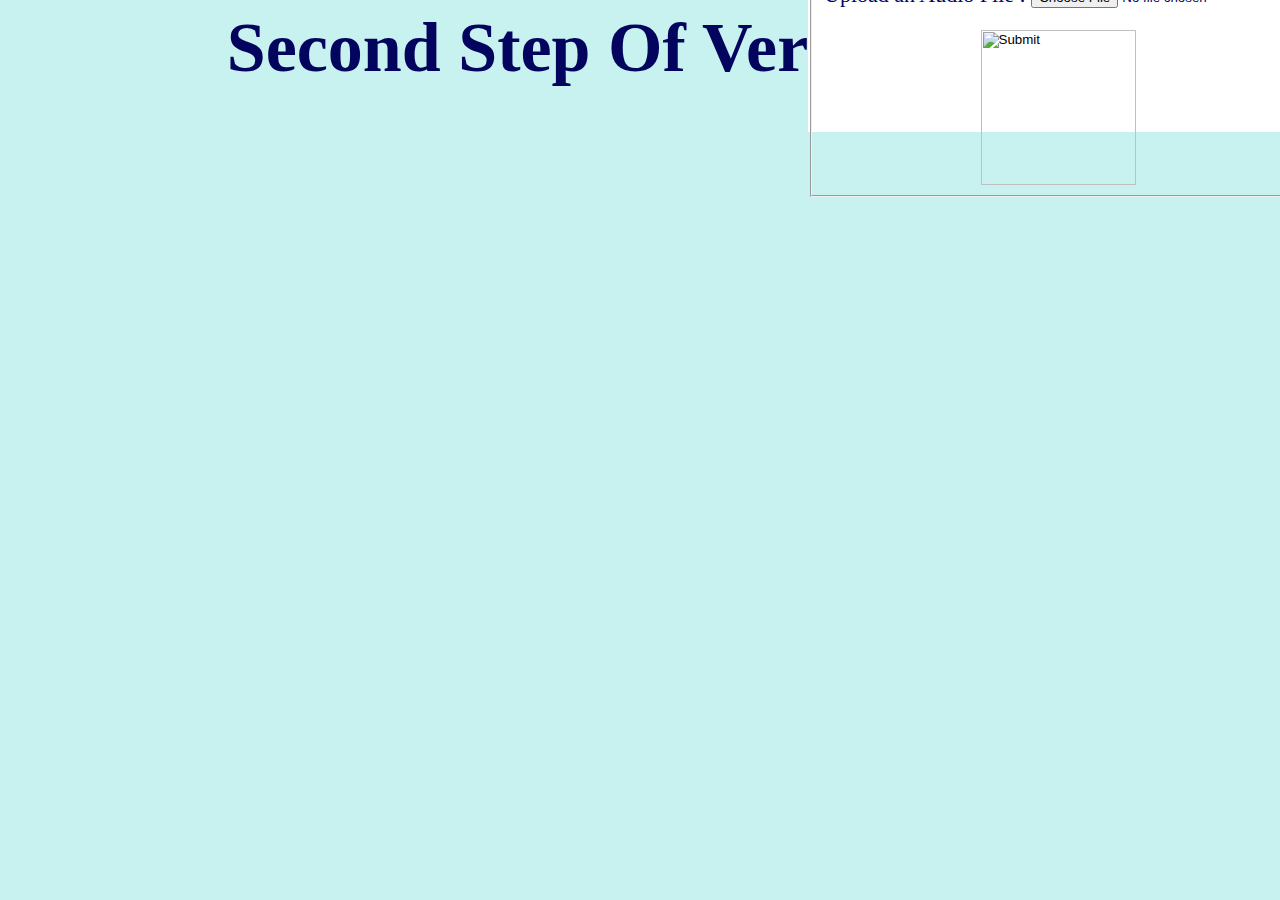
==== verification.html @ 7c0f33a8 "Add files via upload" ====
<html lang="en">
<head>
    <meta charset="UTF-8">
    <meta http-equiv="X-UA-Compatible" content="IE=edge">
    <meta name="viewport" content="width=device-width, initial-scale=1.0">
    <title>Verify It's You</title>
    <link rel="stylesheet" href="css/style1.css">
</head>
<body>
    <h1 class="head">Second Step Of Verification</h1>
    <img class="img" src="img/biometric.jpg" alt="">
    <div class="biometric">
        <fieldset>
            <h1 id="subhead">Voice Biometric Authentication</h1>
            <p class="input">Vocalize the Passcode : </p>
            <button id="button">Record</button><br>
            <h2>OR</h2>
            <p class="input">Upload an Audio File : <input type="file" name="audio" value="" required></p>
            <input type="image" name="login" id="" src="img/login.jpeg" width="155px" >
        </fieldset>
    </div>
    <img class="image" src="img/voice.jpeg" alt="">
    
</body>
</html>
---- css/style1.css ----
body{
    background-color: #C8F2EF;
    text-align: center;
}
.head{
    color: #03045E;
    font-size: 70;
    font-family:cursive;
}
.img{
    position: relative;
    right: 250px;
}
.biometric{
    color: #03045E;
    background-color: white;
    position: relative;
    left: 800px;
    bottom: 393px;
    height: 390px;
    width: 500px;
    border: #03045E;
    border-width: 5px;
}
#subhead{
    color: red;
    font-size: 35;
}
.input{
    font-size: 22;
    text-align: left;
}
#button{
    font-size: 20;
}
.image{
    position: relative;
    bottom: 200px;
}
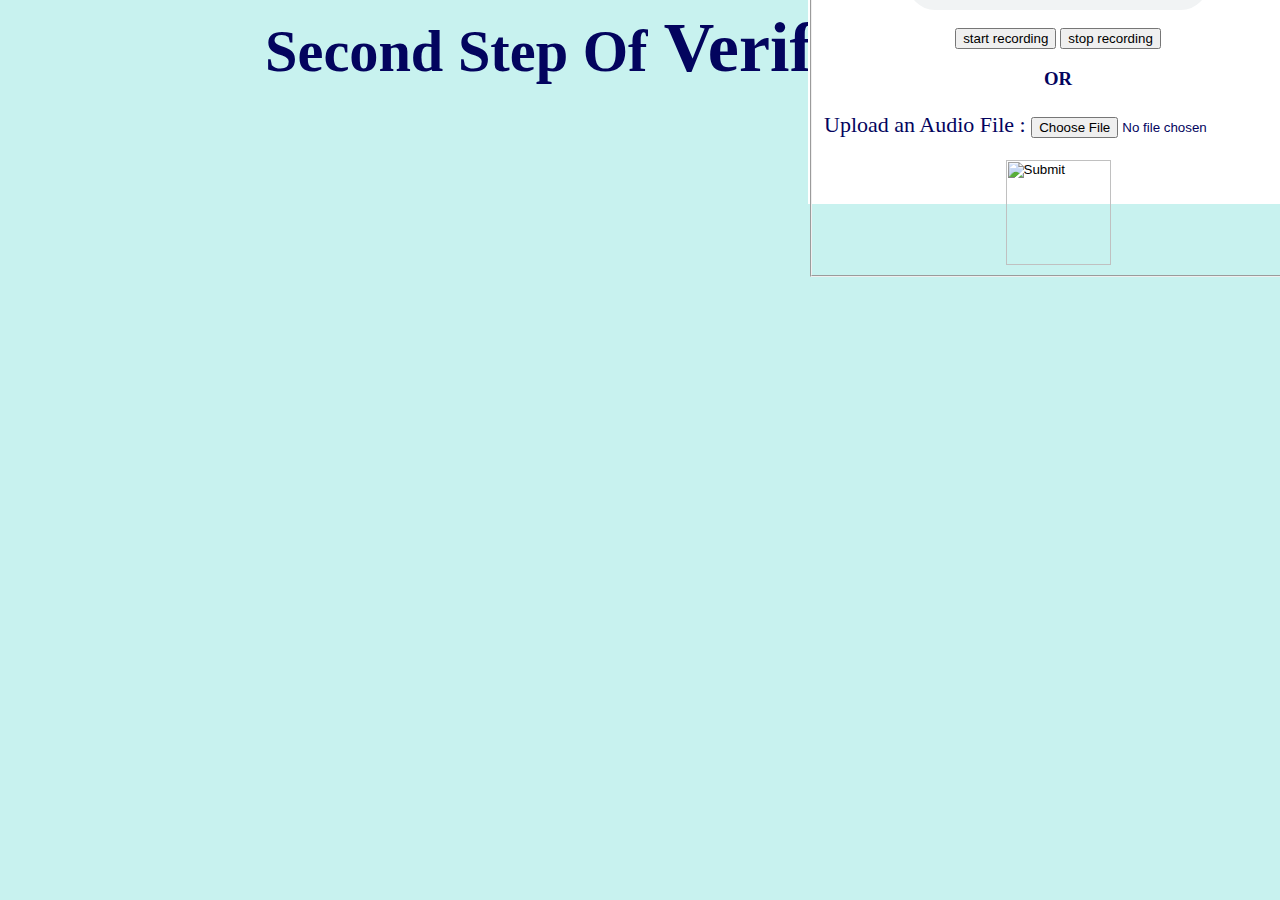
==== commit 1ed58989: "Add files via upload" ====
--- a/verification.html
+++ b/verification.html
@@ -4,22 +4,81 @@
     <meta http-equiv="X-UA-Compatible" content="IE=edge">
     <meta name="viewport" content="width=device-width, initial-scale=1.0">
     <title>Verify It's You</title>
-    <link rel="stylesheet" href="css/style1.css">
+    
+    <link href="https://cdn.jsdelivr.net/npm/bootstrap@5.1.3/dist/css/bootstrap.min.css" rel="stylesheet" integrity="sha384-1BmE4kWBq78iYhFldvKuhfTAU6auU8tT94WrHftjDbrCEXSU1oBoqyl2QvZ6jIW3" crossorigin="anonymous">
+    <script src="https://cdn.jsdelivr.net/npm/bootstrap@5.1.3/dist/js/bootstrap.bundle.min.js" integrity="sha384-ka7Sk0Gln4gmtz2MlQnikT1wXgYsOg+OMhuP+IlRH9sENBO0LRn5q+8nbTov4+1p" crossorigin="anonymous"></script>
+    <script src="https://cdn.jsdelivr.net/npm/@popperjs/core@2.10.2/dist/umd/popper.min.js" integrity="sha384-7+zCNj/IqJ95wo16oMtfsKbZ9ccEh31eOz1HGyDuCQ6wgnyJNSYdrPa03rtR1zdB" crossorigin="anonymous"></script>
+    <script src="https://cdn.jsdelivr.net/npm/bootstrap@5.1.3/dist/js/bootstrap.min.js" integrity="sha384-QJHtvGhmr9XOIpI6YVutG+2QOK9T+ZnN4kzFN1RtK3zEFEIsxhlmWl5/YESvpZ13" crossorigin="anonymous"></script>
+	<link rel="stylesheet" href="css/style1.css">
 </head>
 <body>
-    <h1 class="head">Second Step Of Verification</h1>
-    <img class="img" src="img/biometric.jpg" alt="">
-    <div class="biometric">
+    <h1 class="head">
+  
+  <small class="text-muted">Second Step Of</small>
+        Verification
+</h1>
+    <br><br>
+    <div class="container">
+    <div class="row">
+        <div class="col-lg-6 col-md-12 col-12" >
+            
+    <img class="img-fluid" src="img/biometric.jpg" alt=""></div><br><br>
+    <div class=" col-lg-6 col-md-12 col-12 biometric container border border-info">
         <fieldset>
             <h1 id="subhead">Voice Biometric Authentication</h1>
             <p class="input">Vocalize the Passcode : </p>
-            <button id="button">Record</button><br>
-            <h2>OR</h2>
+            
+    		<audio controls autoplay></audio>
+    		<script type="text/javascript" src="recorder.js"> </script>
+                  <br>  <br>
+    		<input onclick="startRecording()" type="button" value="start recording" />
+    		<input onclick="stopRecording()" type="button" value="stop recording" />
+                    
+    		<script>
+    		    var onFail = function (e) {
+    		        console.log('Rejected!', e);
+    		    };
+
+    		    var onSuccess = function (s) {
+    		        var context = new webkitAudioContext();
+    		        var mediaStreamSource = context.createMediaStreamSource(s);
+    		        recorder = new Recorder(mediaStreamSource);
+    		        recorder.record();
+
+    		        // audio loopback
+    		        // mediaStreamSource.connect(context.destination);
+    		    }
+
+    		    window.URL = window.URL || window.webkitURL;
+    		    navigator.getUserMedia = navigator.getUserMedia || navigator.webkitGetUserMedia || navigator.mozGetUserMedia || navigator.msGetUserMedia;
+
+    		    var recorder;
+    		    var audio = document.querySelector('audio');
+
+    		    function startRecording() {
+    		        if (navigator.getUserMedia) {
+    		            navigator.getUserMedia({ audio: true }, onSuccess, onFail);
+    		        } else {
+    		            console.log('navigator.getUserMedia not present');
+    		        }
+    		    }
+
+    		    function stopRecording() {
+    		        recorder.stop();
+    		        recorder.exportWAV(function (s) {
+
+    		            audio.src = window.URL.createObjectURL(s);
+    		        });
+    		    }
+    		</script>
+            <h3>OR</h3>
             <p class="input">Upload an Audio File : <input type="file" name="audio" value="" required></p>
-            <input type="image" name="login" id="" src="img/login.jpeg" width="155px" >
+            <input type="image" name="login" id="" src="img/login.jpeg" width="105px" >
         </fieldset>
     </div>
-    <img class="image" src="img/voice.jpeg" alt="">
+        </div>
+        </div>
+    </div>
     
 </body>
 </html>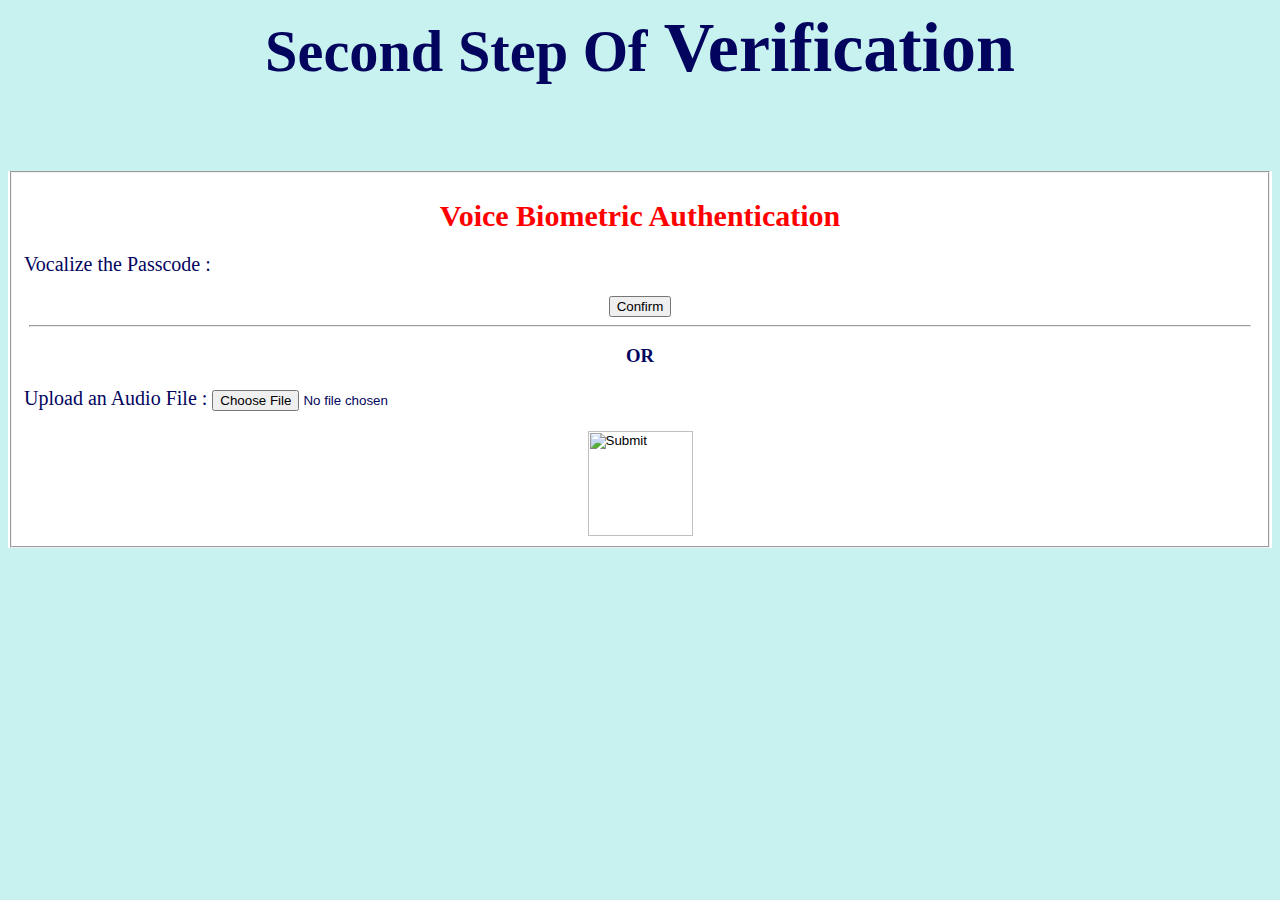
==== commit 0a285f88: "Add files via upload" ====
--- a/verification.html
+++ b/verification.html
@@ -9,6 +9,7 @@
     <script src="https://cdn.jsdelivr.net/npm/bootstrap@5.1.3/dist/js/bootstrap.bundle.min.js" integrity="sha384-ka7Sk0Gln4gmtz2MlQnikT1wXgYsOg+OMhuP+IlRH9sENBO0LRn5q+8nbTov4+1p" crossorigin="anonymous"></script>
     <script src="https://cdn.jsdelivr.net/npm/@popperjs/core@2.10.2/dist/umd/popper.min.js" integrity="sha384-7+zCNj/IqJ95wo16oMtfsKbZ9ccEh31eOz1HGyDuCQ6wgnyJNSYdrPa03rtR1zdB" crossorigin="anonymous"></script>
     <script src="https://cdn.jsdelivr.net/npm/bootstrap@5.1.3/dist/js/bootstrap.min.js" integrity="sha384-QJHtvGhmr9XOIpI6YVutG+2QOK9T+ZnN4kzFN1RtK3zEFEIsxhlmWl5/YESvpZ13" crossorigin="anonymous"></script>
+	<script src="https://kit.fontawesome.com/0397f3db79.js" crossorigin="anonymous"></script>
 	<link rel="stylesheet" href="css/style1.css">
 </head>
 <body>
@@ -17,68 +18,51 @@
   <small class="text-muted">Second Step Of</small>
         Verification
 </h1>
-    <br><br>
-    <div class="container">
-    <div class="row">
-        <div class="col-lg-6 col-md-12 col-12" >
-            
+    <br>
     <img class="img-fluid" src="img/biometric.jpg" alt=""></div><br><br>
-    <div class=" col-lg-6 col-md-12 col-12 biometric container border border-info">
+    <div class="biometric container border border-info">
         <fieldset>
             <h1 id="subhead">Voice Biometric Authentication</h1>
-            <p class="input">Vocalize the Passcode : </p>
+            <p class="input">Vocalize the Passcode <i class="fa-solid fa-microphone" ></i> : </p>
+			
+			<div class="words" contenteditable>
+				<p id="p"></p>
+			</div>
+		
+			<script>
+				var speech = true;
+				window.SpeechRecognition = window.SpeechRecognition
+								|| window.webkitSpeechRecognition;
+		
+				const recognition = new SpeechRecognition();
+				recognition.interimResults = true;
+				const words = document.querySelector('.words');
+				words.appendChild(p);
+		
+				recognition.addEventListener('result', e => {
+					const transcript = Array.from(e.results)
+						.map(result => result[0])
+						.map(result => result.transcript)
+						.join('')
+		
+					document.getElementById("p").innerHTML = "Your Password is : "+transcript ;
+					console.log(transcript );
+				});
+				
+				if (speech == true) {
+					recognition.start();
+					recognition.addEventListener('end', recognition.start);
+				}
+			</script>
+			<button type="button" class="btn btn-success">Confirm</button>
+			<hr width="99%%"><h3>OR</h3>
             
-    		<audio controls autoplay></audio>
-    		<script type="text/javascript" src="recorder.js"> </script>
-                  <br>  <br>
-    		<input onclick="startRecording()" type="button" value="start recording" />
-    		<input onclick="stopRecording()" type="button" value="stop recording" />
-                    
-    		<script>
-    		    var onFail = function (e) {
-    		        console.log('Rejected!', e);
-    		    };
-
-    		    var onSuccess = function (s) {
-    		        var context = new webkitAudioContext();
-    		        var mediaStreamSource = context.createMediaStreamSource(s);
-    		        recorder = new Recorder(mediaStreamSource);
-    		        recorder.record();
-
-    		        // audio loopback
-    		        // mediaStreamSource.connect(context.destination);
-    		    }
-
-    		    window.URL = window.URL || window.webkitURL;
-    		    navigator.getUserMedia = navigator.getUserMedia || navigator.webkitGetUserMedia || navigator.mozGetUserMedia || navigator.msGetUserMedia;
-
-    		    var recorder;
-    		    var audio = document.querySelector('audio');
-
-    		    function startRecording() {
-    		        if (navigator.getUserMedia) {
-    		            navigator.getUserMedia({ audio: true }, onSuccess, onFail);
-    		        } else {
-    		            console.log('navigator.getUserMedia not present');
-    		        }
-    		    }
-
-    		    function stopRecording() {
-    		        recorder.stop();
-    		        recorder.exportWAV(function (s) {
-
-    		            audio.src = window.URL.createObjectURL(s);
-    		        });
-    		    }
-    		</script>
-            <h3>OR</h3>
             <p class="input">Upload an Audio File : <input type="file" name="audio" value="" required></p>
             <input type="image" name="login" id="" src="img/login.jpeg" width="105px" >
         </fieldset>
     </div>
+	<br>
         </div>
-        </div>
-    </div>
     
 </body>
 </html>--- a/css/style1.css
+++ b/css/style1.css
@@ -14,20 +14,13 @@
 .biometric{
     color: #03045E;
     background-color: white;
-    position: relative;
-    left: 800px;
-    bottom: 393px;
-    height: 390px;
-    width: 500px;
-    border: #03045E;
-    border-width: 5px;
 }
 #subhead{
     color: red;
-    font-size: 35;
+    font-size: 30;
 }
 .input{
-    font-size: 22;
+    font-size: 20;
     text-align: left;
 }
 #button{
